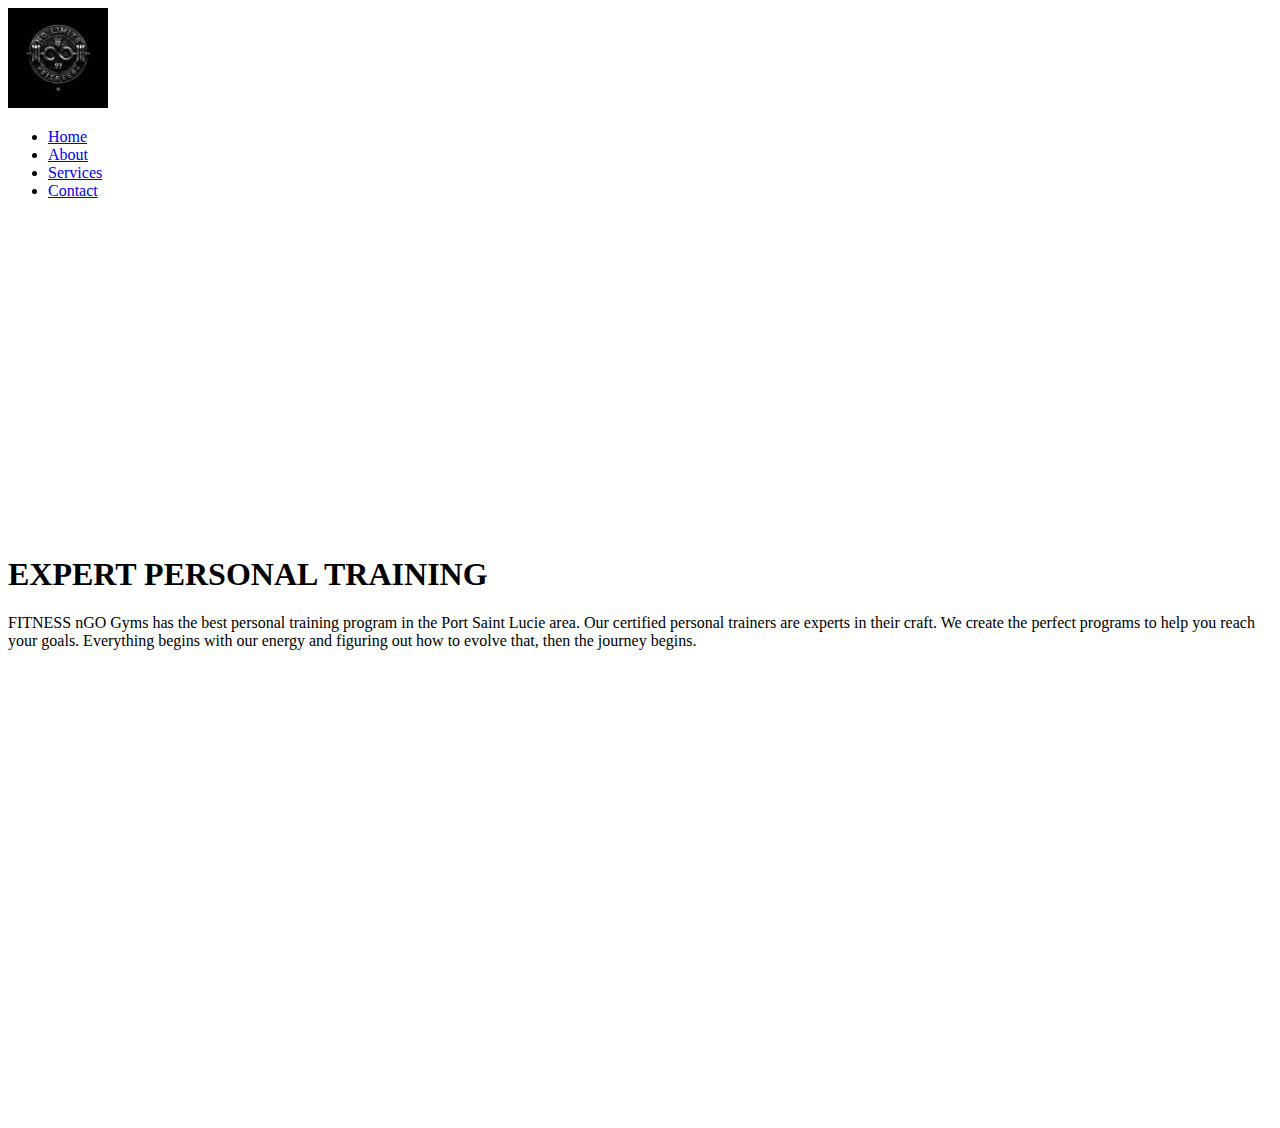
==== index.html @ 98dfb343 "Add files via upload" ====
<!DOCTYPE html>
<html lang="en">
<head>
    <meta charset="UTF-8">
    <meta name="viewport" content="width=device-width, initial-scale=1.0">
    <link rel="stylesheet" href="two.css">
    <title>Your Website</title>
</head>
<body>
    <header>
        <div class="logo">
            <img src="[data-uri]" 
            style="width: 100px;"
            alt="Logo">
        </div>
        <nav>
            <ul>
                <li><a href="#">Home</a></li>
                <li><a href="#">About</a></li>
                <li><a href="#">Services</a></li>
                <li><a href="#">Contact</a></li>
            </ul>
        </nav>
    </header>
    <div style="text-aling: center; margin: auto"><iframe src="http://www.youtube.com/embed/HQfF5XRVXjU?yt:stretch=16:9&vq=hd720p&autoplay=1&loop=1&playlist=HQfF5XRVXjU&color=white&iv_load_policy=3&rel=0&showinfo=0&autohide=0&controls=1" width="100%" height="315" allowtransparency="true" frameborder="0" allow="accelerometer; autoplay; encrypted-media; gyroscope; picture-in-picture; fullscreen"></iframe></div>
    <h1> EXPERT PERSONAL TRAINING</h1>
    <p>FITNESS nGO Gyms has the best personal training program in the Port Saint Lucie area. Our certified personal trainers are experts in their craft. We create the perfect programs to help you reach your goals. Everything begins with our energy and figuring out how to evolve that, then the journey begins.  </p>
    <iframe src="https://www.google.com/maps/embed?pb=!1m18!1m12!1m3!1d3798.7850268935385!2d83.36338947387847!3d17.801797590737287!2m3!1f0!2f0!3f0!3m2!1i1024!2i768!4f13.1!3m3!1m2!1s0x3a395b5fba86d999%3A0x79a129220906d5b3!2sCORE%20FITNESS!5e0!3m2!1sen!2sin!4v1700486008092!5m2!1sen!2sin" width="100%"
    height="450"
    frameborder="0"
    style="border:0" allowfullscreen="" loading="lazy" referrerpolicy="no-referrer-when-downgrade"></iframe>
   <!-- Your content goes here -->
</body>
</html>
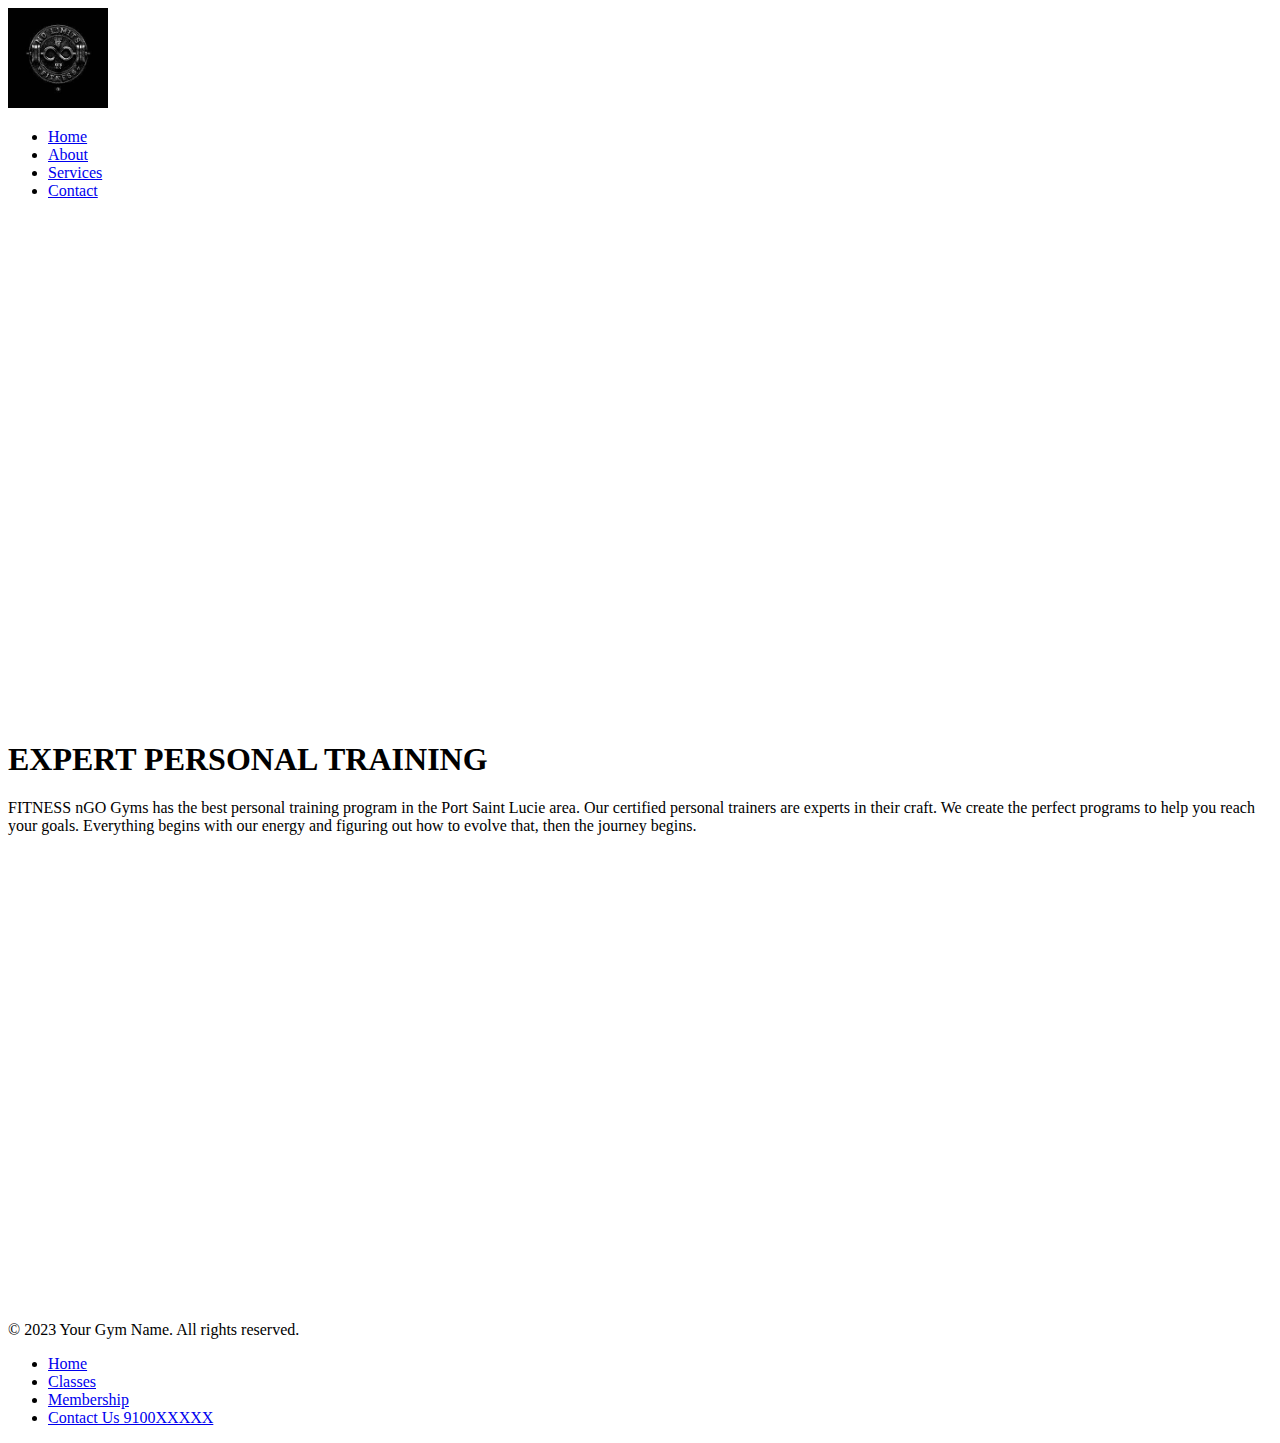
==== commit f84f9e66: "Update index.html" ====
--- a/index.html
+++ b/index.html
@@ -22,13 +22,25 @@
             </ul>
         </nav>
     </header>
-    <div style="text-aling: center; margin: auto"><iframe src="http://www.youtube.com/embed/HQfF5XRVXjU?yt:stretch=16:9&vq=hd720p&autoplay=1&loop=1&playlist=HQfF5XRVXjU&color=white&iv_load_policy=3&rel=0&showinfo=0&autohide=0&controls=1" width="100%" height="315" allowtransparency="true" frameborder="0" allow="accelerometer; autoplay; encrypted-media; gyroscope; picture-in-picture; fullscreen"></iframe></div>
+    <div style="text-aling: center; margin: auto">
+            <iframe width="100%" height="500" src="https://www.youtube.com/embed/HQfF5XRVXjU?si=c_72WScy6jFFPnPx" title="YouTube video player" frameborder="0" allow="accelerometer; autoplay; clipboard-write; encrypted-media; gyroscope; picture-in-picture; web-share" allowfullscreen></iframe>
+    
+    </div>
     <h1> EXPERT PERSONAL TRAINING</h1>
     <p>FITNESS nGO Gyms has the best personal training program in the Port Saint Lucie area. Our certified personal trainers are experts in their craft. We create the perfect programs to help you reach your goals. Everything begins with our energy and figuring out how to evolve that, then the journey begins.  </p>
     <iframe src="https://www.google.com/maps/embed?pb=!1m18!1m12!1m3!1d3798.7850268935385!2d83.36338947387847!3d17.801797590737287!2m3!1f0!2f0!3f0!3m2!1i1024!2i768!4f13.1!3m3!1m2!1s0x3a395b5fba86d999%3A0x79a129220906d5b3!2sCORE%20FITNESS!5e0!3m2!1sen!2sin!4v1700486008092!5m2!1sen!2sin" width="100%"
     height="450"
     frameborder="0"
     style="border:0" allowfullscreen="" loading="lazy" referrerpolicy="no-referrer-when-downgrade"></iframe>
+    <footer>
+        <p>&copy; 2023 Your Gym Name. All rights reserved.</p>
+        <ul class="footer-links">
+            <li><a href="#">Home</a></li>
+            <li><a href="#">Classes</a></li>
+            <li><a href="#">Membership</a></li>
+            <li><a href="#">Contact Us 9100XXXXX </a></li>
+        </ul>
+    </footer>
    <!-- Your content goes here -->
 </body>
-</html>+</html>
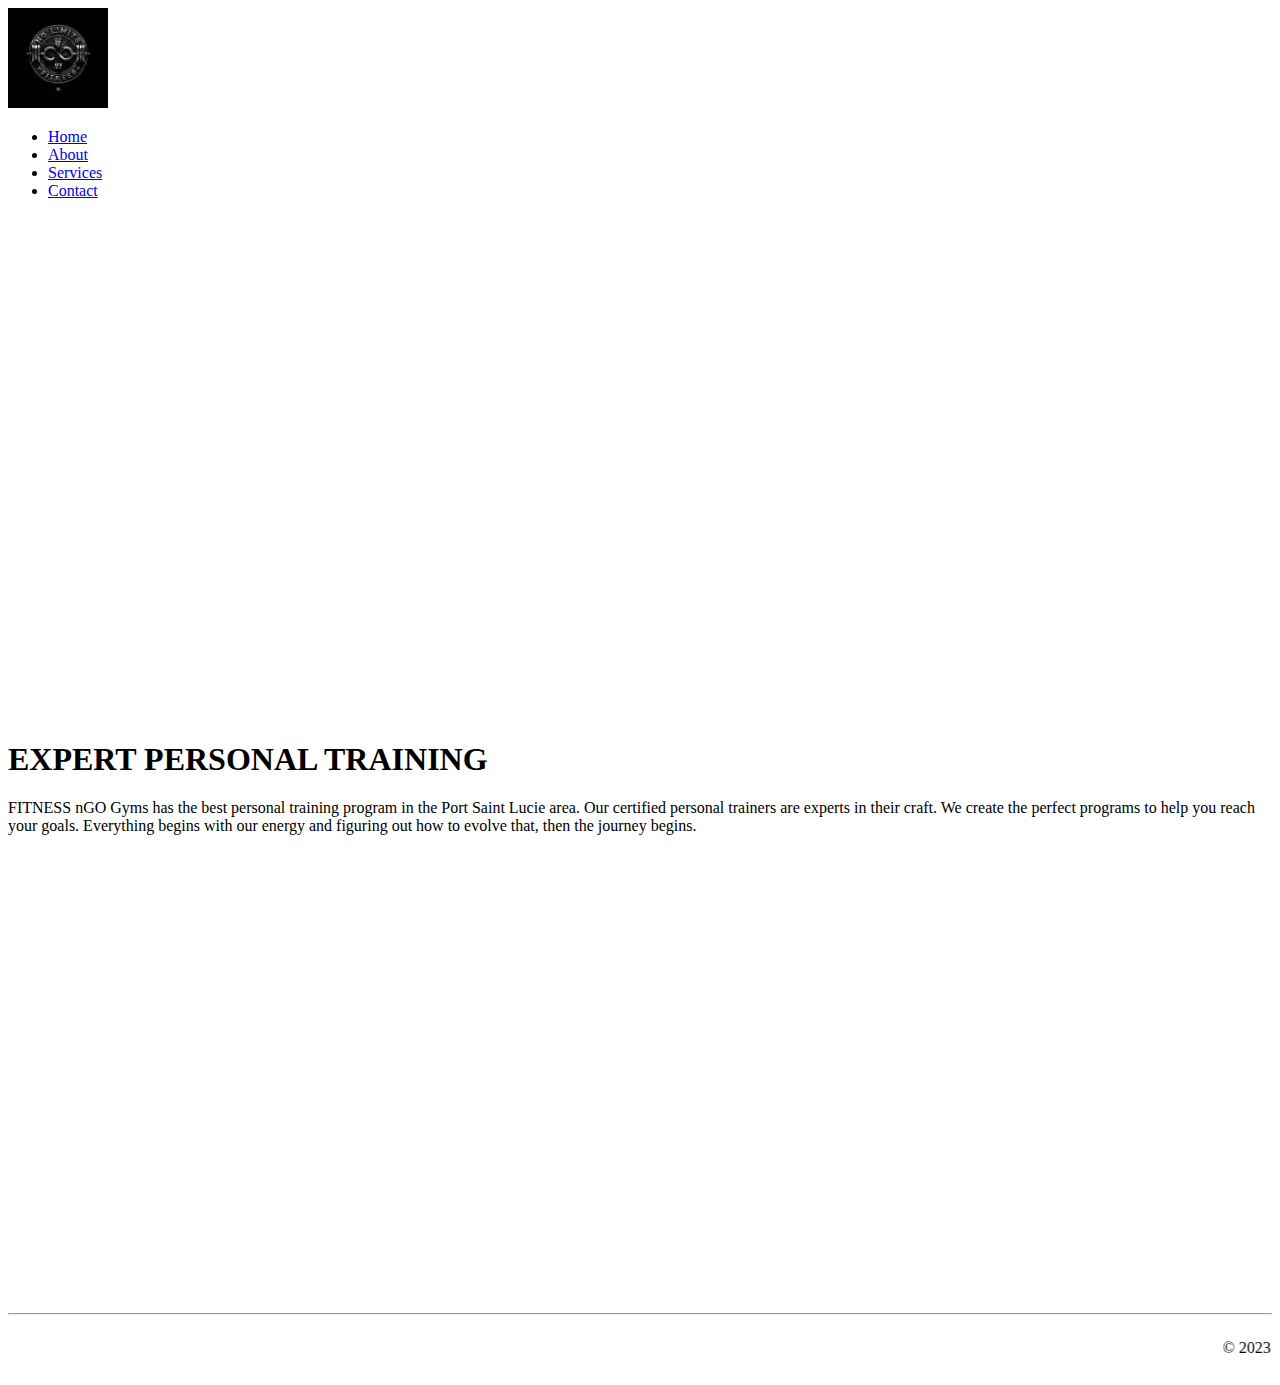
==== commit d6e3d335: "Update index.html" ====
--- a/index.html
+++ b/index.html
@@ -32,14 +32,14 @@
     height="450"
     frameborder="0"
     style="border:0" allowfullscreen="" loading="lazy" referrerpolicy="no-referrer-when-downgrade"></iframe>
+    <hr>
     <footer>
-        <p>&copy; 2023 Your Gym Name. All rights reserved.</p>
-        <ul class="footer-links">
-            <li><a href="#">Home</a></li>
-            <li><a href="#">Classes</a></li>
-            <li><a href="#">Membership</a></li>
-            <li><a href="#">Contact Us 9100XXXXX </a></li>
-        </ul>
+        <marquee behavior="" direction=""><p>&copy; 2023 Your Gym Name. All rights reserved.
+            Contact US- 
+            | Email: Sekhar@gym.com
+            | ph.no: 9100000000
+        </p></marquee>
+        
     </footer>
    <!-- Your content goes here -->
 </body>
